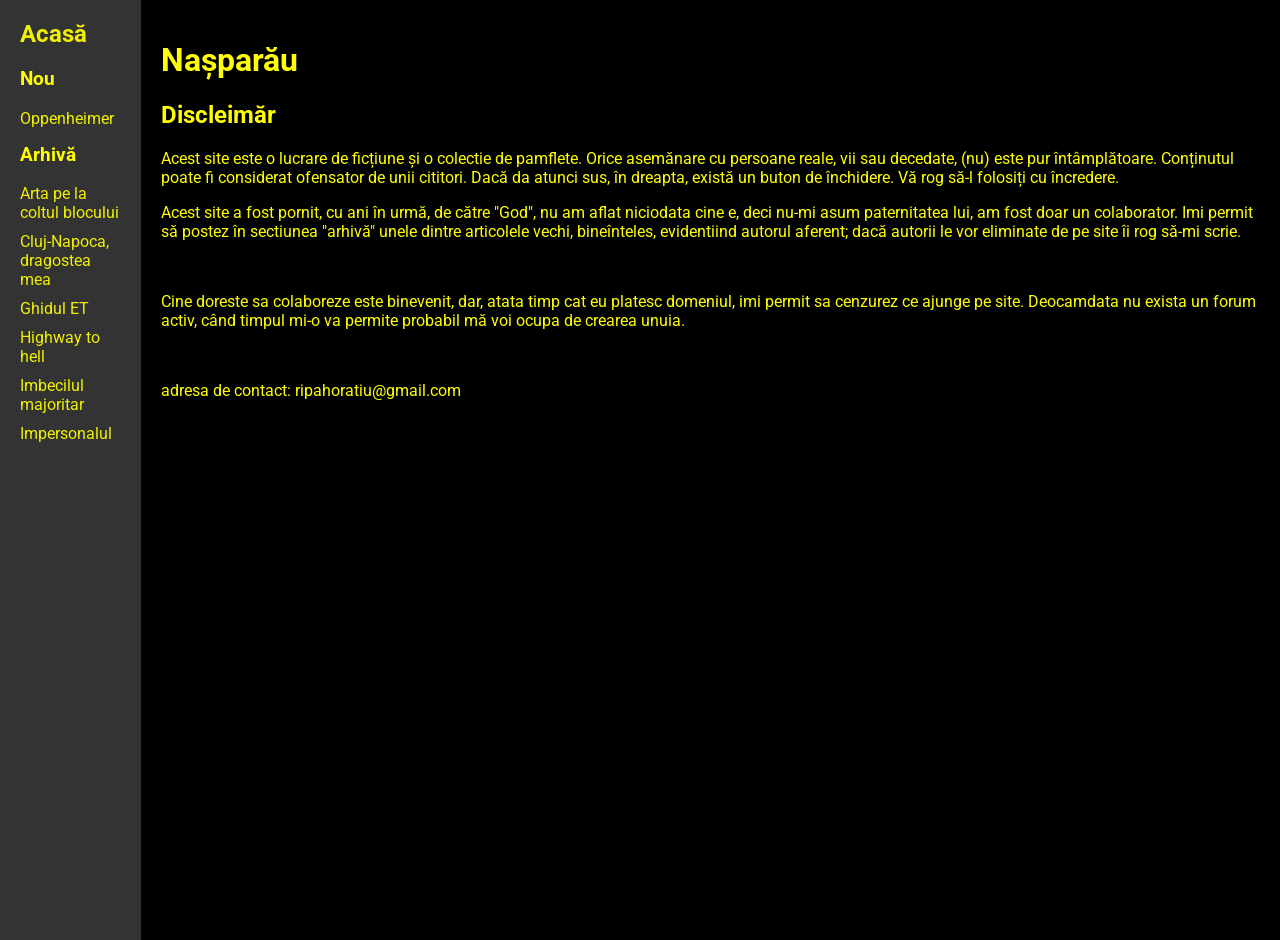
==== index.html @ e51ae3ab "Opp" ====
<!DOCTYPE html>
<html lang="ro">
 <!-- Change language to Romanian -->
<head>
    <meta charset="UTF-8">
    <meta name="viewport" content="width=device-width, initial-scale=1.0">
    <title>Nasparau</title>
    <link href="https://fonts.googleapis.com/css2?family=Roboto:wght@400;700&family=Raleway:wght@400;700&display=swap" rel="stylesheet"> <!-- Link to Google Fonts -->
    <link rel="stylesheet" href="styles.css">
</head>
<body>

    <div class="sidebar">
        <h2><a href=".\index.html">Acasă</a></h2> <!-- Change Home to Romanian -->
        <h3>Nou</h3>
        <ul>
            <li><a href=".\Oppenheimer.html">Oppenheimer</a></li> <!-- Changed to Romanian -->
        </ul>

        <h3>Arhivă</h3>
        <ul>
            <li><a href=".\ArtaPeLaColtulBlocului.html">Arta pe la coltul blocului</a></li> <!-- Changed to Romanian -->
            <li><a href=".\ClujNapoca.html">Cluj-Napoca, dragostea mea</a></li> <!-- Changed to Romanian -->
            <li><a href=".\GhidET.html">Ghidul ET</a></li> <!-- Changed to Romanian -->
            <li><a href=".\HighwayToHell.html">Highway to hell</a></li> <!-- Changed to Romanian -->
            <li><a href=".\ImbecilulMajoritar.html">Imbecilul majoritar</a></li> <!-- Changed to Romanian -->
            <li><a href=".\Impersonalul.html">Impersonalul</a></li> <!-- Changed to Romanian -->
        </ul>
    </div>

    <div class="content">
        <h1>Nașparău</h1>
                <h2>Discleimăr</h2> <!-- Changed to Romanian -->
        <p>Acest site este o lucrare de ficțiune și o colectie de pamflete. Orice asemănare cu persoane reale, vii sau decedate, (nu) este pur întâmplătoare.
           Conținutul poate fi considerat ofensator de unii cititori. Dacă da atunci sus, în dreapta, există un buton de închidere. Vă rog să-l folosiți cu încredere.
        </p> <!-- Changed to Romanian -->

      <p>Acest site a fost pornit, cu ani în urmă, de către "God", nu am aflat niciodata cine e, deci nu-mi asum paternitatea lui, am fost doar un colaborator. 
         Imi permit să postez în sectiunea "arhivă" unele dintre articolele vechi, bineînteles, evidentiind autorul aferent; dacă autorii le vor eliminate de pe site îi rog să-mi scrie.
      </p>
     </BR>
     <p>Cine doreste sa colaboreze este binevenit, dar, atata timp cat eu platesc domeniul, imi permit sa cenzurez ce ajunge pe site. Deocamdata nu exista un forum activ, când timpul mi-o va permite probabil mă 
      voi ocupa de crearea unuia.</p>
    </BR>
     <p>adresa de contact: ripahoratiu@gmail.com</p>

    </div>

</body>
</html>
---- styles.css ----
html, body {
            height: 100%;
            font-family: 'Roboto', sans-serif; /* Use Roboto font */
            margin: 0;
            display: flex;
            background-color: black; /* Set background to black */
            color: yellow; /* Set text color to yellow */
        }

        .sidebar {
            width: 200px;
            background-color: #333; /* Darker background for the sidebar */
            padding: 20px;
            box-shadow: 2px 0 5px rgba(0, 0, 0, 0.5);
            height: 100%;
        }

            .sidebar h2,
            .sidebar h3 {
                margin-top: 0;
            }

            .sidebar ul {
                list-style-type: none;
                padding: 0;
            }

                .sidebar ul li {
                    margin: 10px 0;
                }

        a {
            text-decoration: none; /* Remove underline */
            color: #F0F000; /* Link color */
        }

            a:hover {
                text-decoration: underline; /* Underline on hover */
                color: #FFFF00;
            }

        .sidebar ul li a:hover {
            text-decoration: underline; /* Underline on hover */
        }

        .content {
            padding: 20px;
            flex-grow: 1;
            max-width: 90%;
            margin: 0 auto;
        }
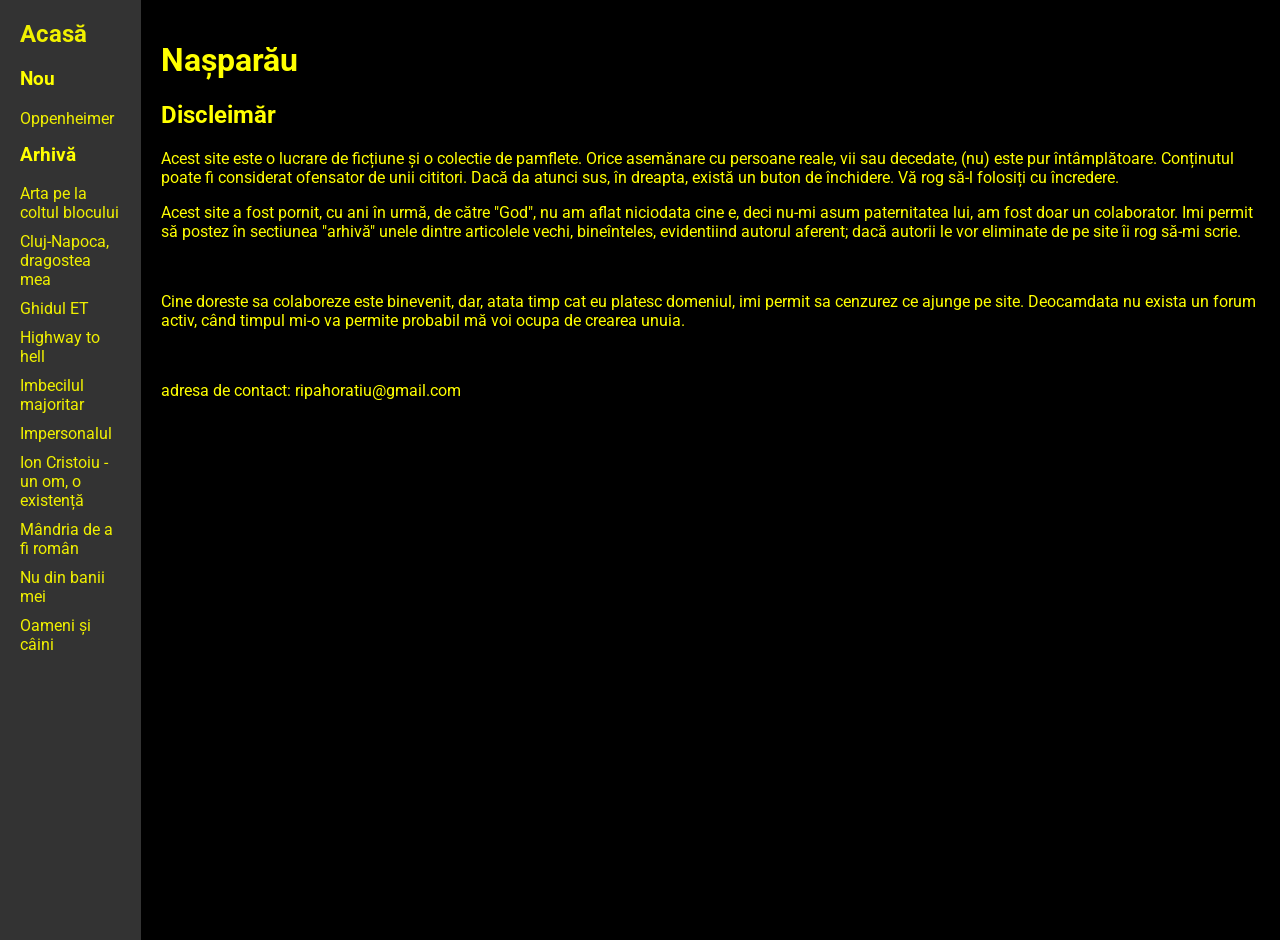
==== commit 10eccf33: "OameniSiCaini" ====
--- a/index.html
+++ b/index.html
@@ -25,6 +25,10 @@
             <li><a href=".\HighwayToHell.html">Highway to hell</a></li> <!-- Changed to Romanian -->
             <li><a href=".\ImbecilulMajoritar.html">Imbecilul majoritar</a></li> <!-- Changed to Romanian -->
             <li><a href=".\Impersonalul.html">Impersonalul</a></li> <!-- Changed to Romanian -->
+            <li><a href=".\IonCristoiu.html">Ion Cristoiu - un om, o existență</a></li> <!-- Changed to Romanian -->
+            <li><a href=".\Mandria.html">Mândria de a fi român</a></li> <!-- Changed to Romanian -->
+            <li><a href=".\NuDinBaniiMei.html">Nu din banii mei</a></li> <!-- Changed to Romanian -->
+            <li><a href=".\OameniSiCaini.html">Oameni și câini</a></li> <!-- Changed to Romanian -->
         </ul>
     </div>
 
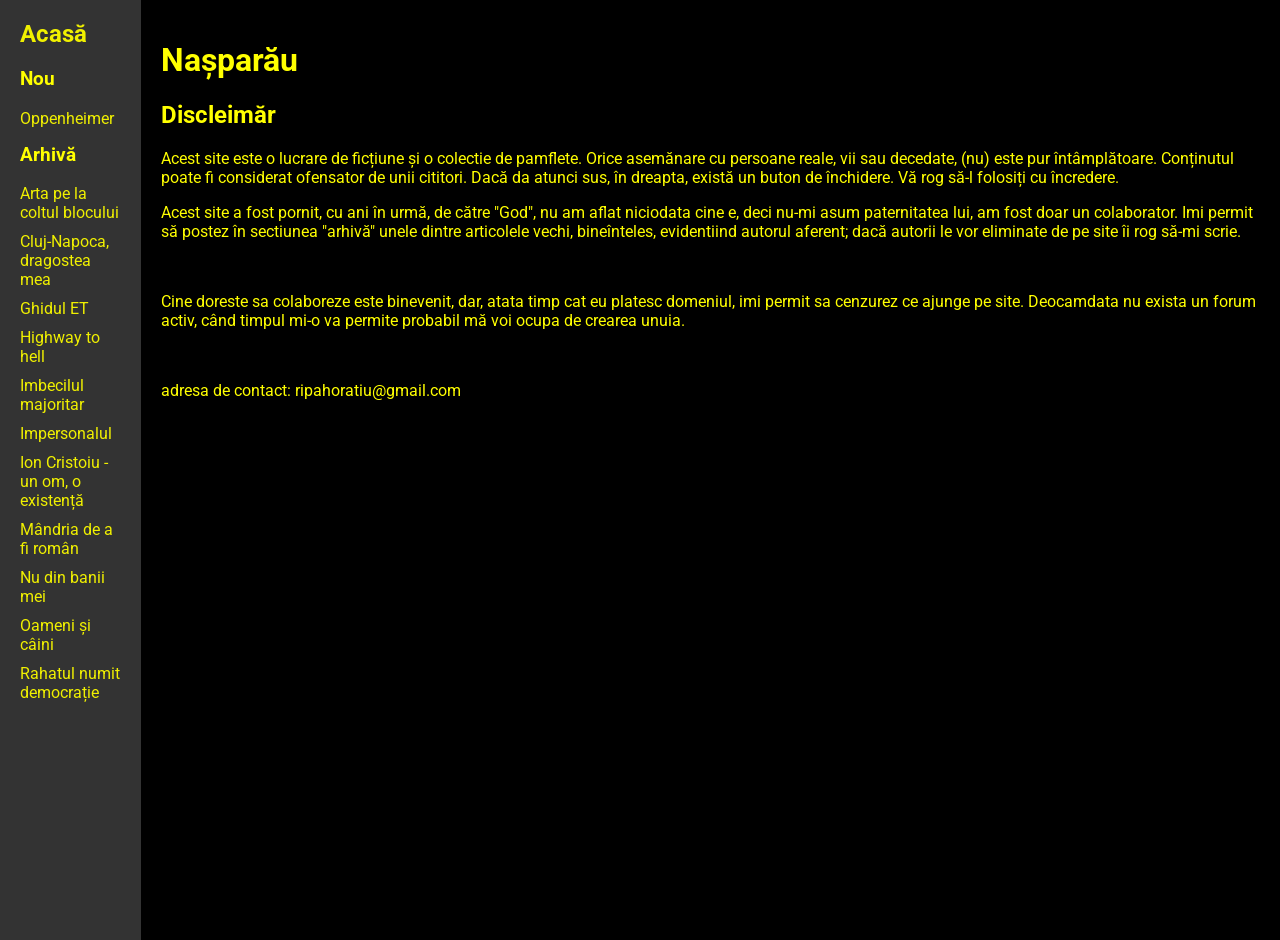
==== commit 1b35c619: "corectii" ====
--- a/index.html
+++ b/index.html
@@ -28,7 +28,8 @@
             <li><a href=".\IonCristoiu.html">Ion Cristoiu - un om, o existență</a></li> <!-- Changed to Romanian -->
             <li><a href=".\Mandria.html">Mândria de a fi român</a></li> <!-- Changed to Romanian -->
             <li><a href=".\NuDinBaniiMei.html">Nu din banii mei</a></li> <!-- Changed to Romanian -->
-            <li><a href=".\OameniSiCaini.html">Oameni și câini</a></li> <!-- Changed to Romanian -->
+            <li><a href=".\OameniSiCaini.html">Oameni și câini</a></li> <!-- Changed to Romanian -->    
+            <li><a href=".\RahatulNumitDemocratie.html">Rahatul numit democrație</a></li> <!-- Changed to Romanian -->
         </ul>
     </div>
 
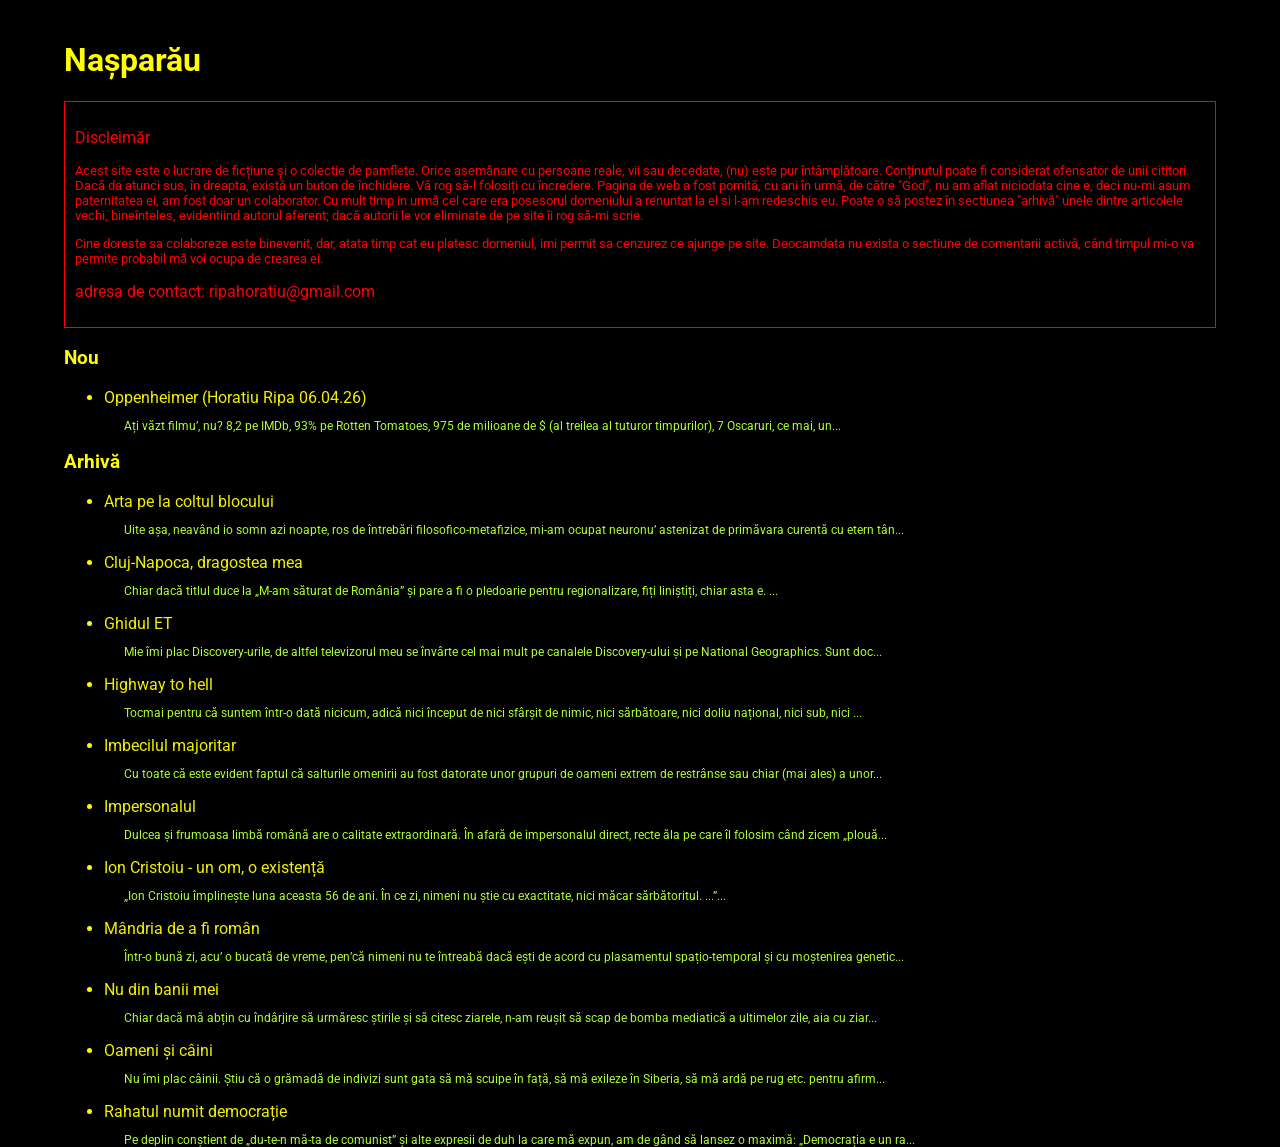
==== commit fff06bb0: "Changed look" ====
--- a/index.html
+++ b/index.html
@@ -7,49 +7,81 @@
     <title>Nasparau</title>
     <link href="https://fonts.googleapis.com/css2?family=Roboto:wght@400;700&family=Raleway:wght@400;700&display=swap" rel="stylesheet"> <!-- Link to Google Fonts -->
     <link rel="stylesheet" href="styles.css">
+
+
+
 </head>
 <body>
 
-    <div class="sidebar">
-        <h2><a href=".\index.html">Acasă</a></h2> <!-- Change Home to Romanian -->
+    <!-- <div class="sidebar"> -->
+        <div class="content">
+   <!-- </div> -->
+  
+        <h1>Nașparău</h1>
+               <div class="bordered"><p class="redclass">Discleimăr</p> <!-- Changed to Romanian -->
+        <small><p class="redclass">Acest site este o lucrare de ficțiune și o colectie de pamflete. Orice asemănare cu persoane reale, vii sau decedate, (nu) este pur întâmplătoare.
+           Conținutul poate fi considerat ofensator de unii cititori. Dacă da atunci sus, în dreapta, există un buton de închidere. Vă rog să-l folosiți cu încredere.
+         <!-- Changed to Romanian -->
+
+      Pagina de web a fost pornită, cu ani în urmă, de către "God", nu am aflat niciodata cine e, deci nu-mi asum paternitatea ei, am fost doar un colaborator. Cu mult timp in urmă cel care era posesorul domeniului a renuntat la el si l-am redeschis eu.
+        Poate o să postez în sectiunea "arhivă" unele dintre articolele vechi, bineînteles, evidentiind autorul aferent; dacă autorii le vor eliminate de pe site îi rog să-mi scrie.
+      </p>
+     
+     <p class="redclass">Cine doreste sa colaboreze este binevenit, dar, atata timp cat eu platesc domeniul, imi permit sa cenzurez ce ajunge pe site. Deocamdata nu exista o sectiune de comentarii activă, când timpul mi-o va permite probabil mă 
+      voi ocupa de crearea ei.</p></small>
+       <p class="redclass">adresa de contact: ripahoratiu@gmail.com</p>
+       </div>
+
+
         <h3>Nou</h3>
         <ul>
-            <li><a href=".\Oppenheimer.html">Oppenheimer</a></li> <!-- Changed to Romanian -->
+            <li><a href="./Oppenheimer.html">Oppenheimer (Horatiu Ripa 06.04.26)</a> <!-- Changed to Romanian -->
+            <small><p class="preview" data-file="./Oppenheimer.html">Se încarcă...<p></small></li>
         </ul>
 
         <h3>Arhivă</h3>
         <ul>
-            <li><a href=".\ArtaPeLaColtulBlocului.html">Arta pe la coltul blocului</a></li> <!-- Changed to Romanian -->
-            <li><a href=".\ClujNapoca.html">Cluj-Napoca, dragostea mea</a></li> <!-- Changed to Romanian -->
-            <li><a href=".\GhidET.html">Ghidul ET</a></li> <!-- Changed to Romanian -->
-            <li><a href=".\HighwayToHell.html">Highway to hell</a></li> <!-- Changed to Romanian -->
-            <li><a href=".\ImbecilulMajoritar.html">Imbecilul majoritar</a></li> <!-- Changed to Romanian -->
-            <li><a href=".\Impersonalul.html">Impersonalul</a></li> <!-- Changed to Romanian -->
-            <li><a href=".\IonCristoiu.html">Ion Cristoiu - un om, o existență</a></li> <!-- Changed to Romanian -->
-            <li><a href=".\Mandria.html">Mândria de a fi român</a></li> <!-- Changed to Romanian -->
-            <li><a href=".\NuDinBaniiMei.html">Nu din banii mei</a></li> <!-- Changed to Romanian -->
-            <li><a href=".\OameniSiCaini.html">Oameni și câini</a></li> <!-- Changed to Romanian -->    
-            <li><a href=".\RahatulNumitDemocratie.html">Rahatul numit democrație</a></li> <!-- Changed to Romanian -->
+            <li><a href="./ArtaPeLaColtulBlocului.html">Arta pe la coltul blocului</a><small><p class="preview" data-file="./ArtaPeLaColtulBlocului.html">Se încarcă...<p></small></li> <!-- Changed to Romanian -->
+            <li><a href="./ClujNapoca.html">Cluj-Napoca, dragostea mea</a><small><p class="preview" data-file="./ClujNapoca.html">Se încarcă...<p></small></li> <!-- Changed to Romanian -->
+            <li><a href="./GhidET.html">Ghidul ET</a><small><p class="preview" data-file="./GhidET.html">Se încarcă...<p></small></li> <!-- Changed to Romanian -->
+            <li><a href="./HighwayToHell.html">Highway to hell</a><small><p class="preview" data-file="./HighwayToHell.html">Se încarcă...<p></small></li> <!-- Changed to Romanian -->
+            <li><a href="./ImbecilulMajoritar.html">Imbecilul majoritar</a><small><p class="preview" data-file="./ImbecilulMajoritar.html">Se încarcă...<p></small></li> <!-- Changed to Romanian -->
+            <li><a href="./Impersonalul.html">Impersonalul</a><small><p class="preview" data-file="./Impersonalul.html">Se încarcă...<p></small></li> <!-- Changed to Romanian -->
+            <li><a href="./IonCristoiu.html">Ion Cristoiu - un om, o existență</a><small><p class="preview" data-file="./IonCristoiu.html">Se încarcă...<p></small></li> <!-- Changed to Romanian -->
+            <li><a href="./Mandria.html">Mândria de a fi român</a><small><p class="preview" data-file="./Mandria.html">Se încarcă...<p></small></li> <!-- Changed to Romanian -->
+            <li><a href="./NuDinBaniiMei.html">Nu din banii mei</a><small><p class="preview" data-file="./NuDinBaniiMei.html">Se încarcă...<p></small></li> <!-- Changed to Romanian -->
+            <li><a href="./OameniSiCaini.html">Oameni și câini</a><small><p class="preview" data-file="./OameniSiCaini.html">Se încarcă...<p></small></li> <!-- Changed to Romanian -->    
+            <li><a href="./RahatulNumitDemocratie.html">Rahatul numit democrație</a><small><p class="preview" data-file="./RahatulNumitDemocratie.html">Se încarcă...<p></small></li> <!-- Changed to Romanian -->
         </ul>
-    </div>
 
-    <div class="content">
-        <h1>Nașparău</h1>
-                <h2>Discleimăr</h2> <!-- Changed to Romanian -->
-        <p>Acest site este o lucrare de ficțiune și o colectie de pamflete. Orice asemănare cu persoane reale, vii sau decedate, (nu) este pur întâmplătoare.
-           Conținutul poate fi considerat ofensator de unii cititori. Dacă da atunci sus, în dreapta, există un buton de închidere. Vă rog să-l folosiți cu încredere.
-        </p> <!-- Changed to Romanian -->
 
-      <p>Acest site a fost pornit, cu ani în urmă, de către "God", nu am aflat niciodata cine e, deci nu-mi asum paternitatea lui, am fost doar un colaborator. 
-         Imi permit să postez în sectiunea "arhivă" unele dintre articolele vechi, bineînteles, evidentiind autorul aferent; dacă autorii le vor eliminate de pe site îi rog să-mi scrie.
-      </p>
-     </BR>
-     <p>Cine doreste sa colaboreze este binevenit, dar, atata timp cat eu platesc domeniul, imi permit sa cenzurez ce ajunge pe site. Deocamdata nu exista un forum activ, când timpul mi-o va permite probabil mă 
-      voi ocupa de crearea unuia.</p>
-    </BR>
-     <p>adresa de contact: ripahoratiu@gmail.com</p>
 
     </div>
+<script>
+document.querySelectorAll('.preview').forEach(el => {
+    const file = el.getAttribute('data-file');
+
+    fetch(file)
+        .then(res => res.text())
+        .then(html => {
+            const parser = new DOMParser();
+            const doc = parser.parseFromString(html, 'text/html');
+
+            // 🔥 aici e modificarea
+            const firstLine = doc.querySelector('p.firstline');
+
+            if (firstLine) {
+                el.textContent = firstLine.textContent.substring(0, 150) + '...';
+            } else {
+                el.textContent = "Fără preview";
+            }
+        })
+        .catch(() => {
+            el.textContent = "Eroare la încărcare";
+        });
+});
+</script>
+
 
 </body>
 </html>
--- a/styles.css
+++ b/styles.css
@@ -48,4 +48,19 @@
             flex-grow: 1;
             max-width: 90%;
             margin: 0 auto;
-        }+        }
+
+        .redclass {
+            color: red;
+        }
+
+        .bordered {
+            border: 1px solid red;
+            padding: 10px;
+        }
+        .preview {
+            font-size: 0.9em;
+            color: greenyellow; /* Preview text color */
+            padding-left: 20px;
+        }
+     
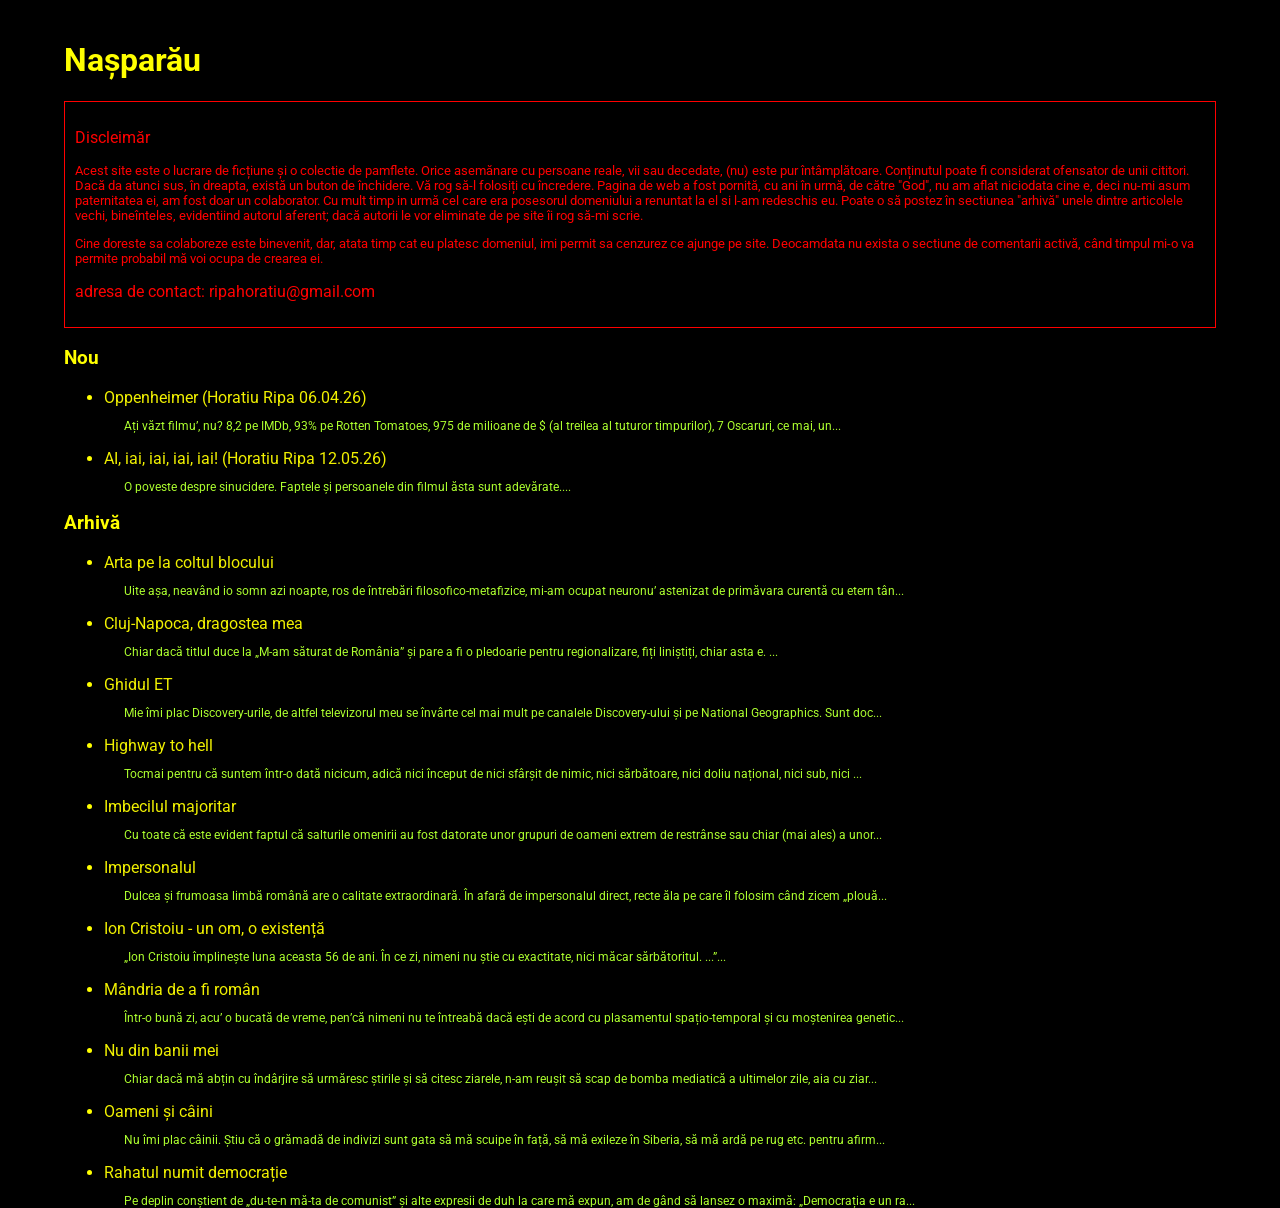
==== commit c9337c0a: "new file:   Aiaiaiaiai.html" ====
--- a/index.html
+++ b/index.html
@@ -37,6 +37,8 @@
         <ul>
             <li><a href="./Oppenheimer.html">Oppenheimer (Horatiu Ripa 06.04.26)</a> <!-- Changed to Romanian -->
             <small><p class="preview" data-file="./Oppenheimer.html">Se încarcă...<p></small></li>
+            <li><a href="./Aiaiaiaiai.html">AI, iai, iai, iai, iai! (Horatiu Ripa 12.05.26)</a> <!-- Changed to Romanian -->
+            <small><p class="preview" data-file="./Aiaiaiaiai.html">Se încarcă...<p></small></li>
         </ul>
 
         <h3>Arhivă</h3>
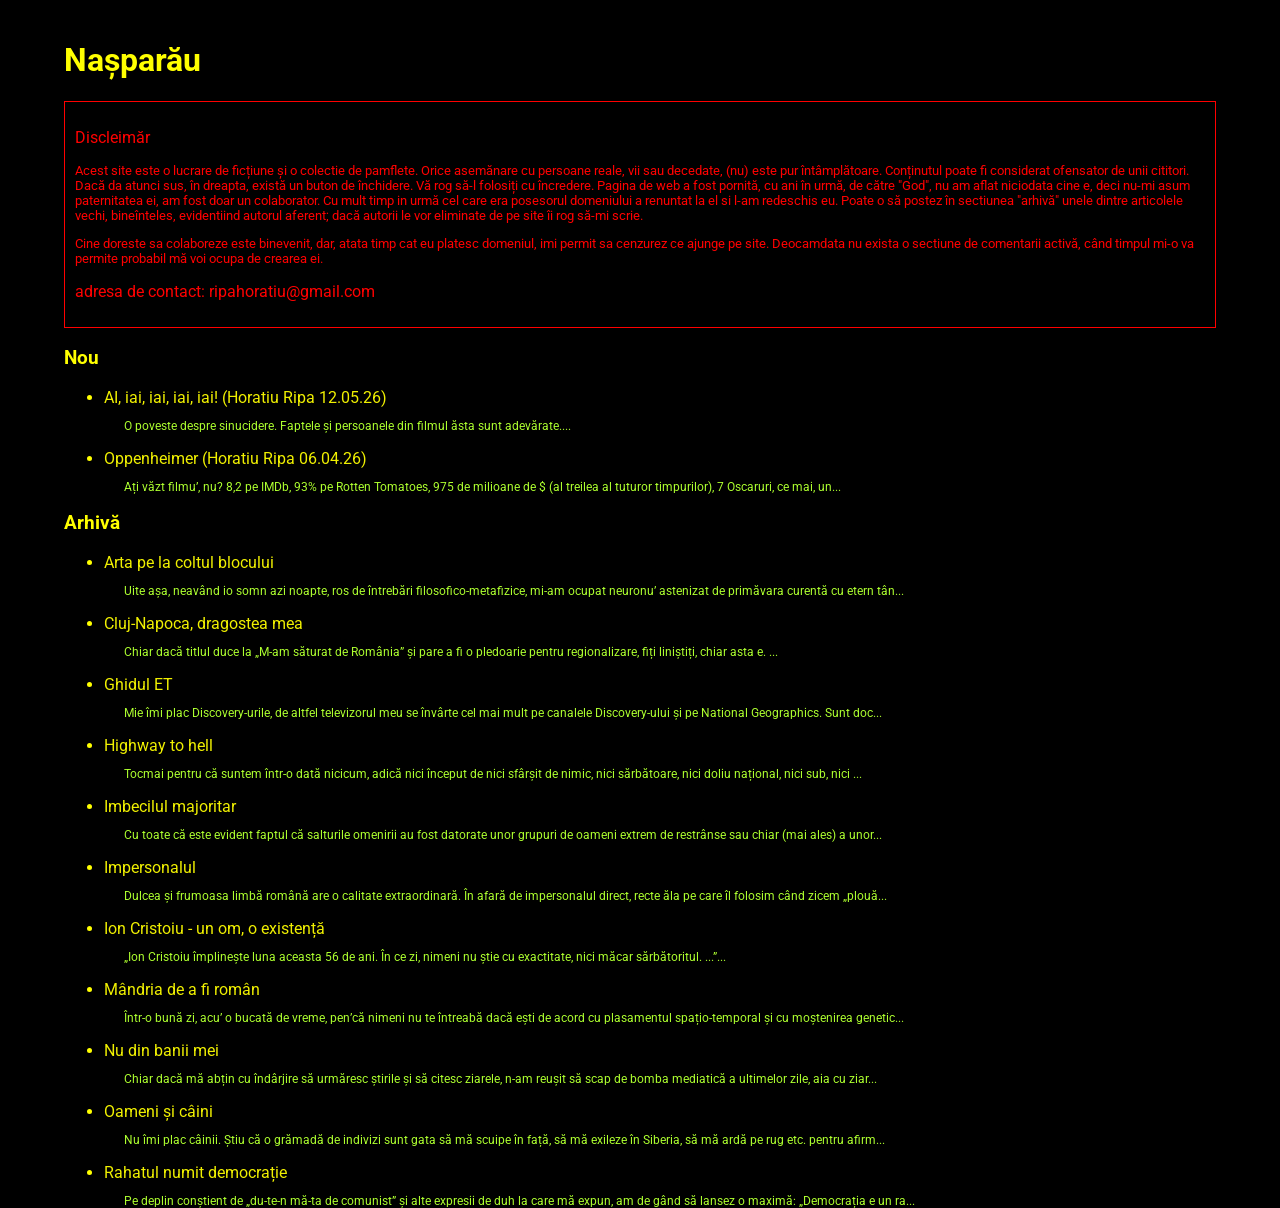
==== commit 90af1b88: "reorder" ====
--- a/index.html
+++ b/index.html
@@ -35,10 +35,10 @@
 
         <h3>Nou</h3>
         <ul>
+            <li><a href="./Aiaiaiaiai.html">AI, iai, iai, iai, iai! (Horatiu Ripa 12.05.26)</a> <!-- Changed to Romanian -->
+            <small><p class="preview" data-file="./Aiaiaiaiai.html">Se încarcă...<p></small></li>
             <li><a href="./Oppenheimer.html">Oppenheimer (Horatiu Ripa 06.04.26)</a> <!-- Changed to Romanian -->
             <small><p class="preview" data-file="./Oppenheimer.html">Se încarcă...<p></small></li>
-            <li><a href="./Aiaiaiaiai.html">AI, iai, iai, iai, iai! (Horatiu Ripa 12.05.26)</a> <!-- Changed to Romanian -->
-            <small><p class="preview" data-file="./Aiaiaiaiai.html">Se încarcă...<p></small></li>
         </ul>
 
         <h3>Arhivă</h3>
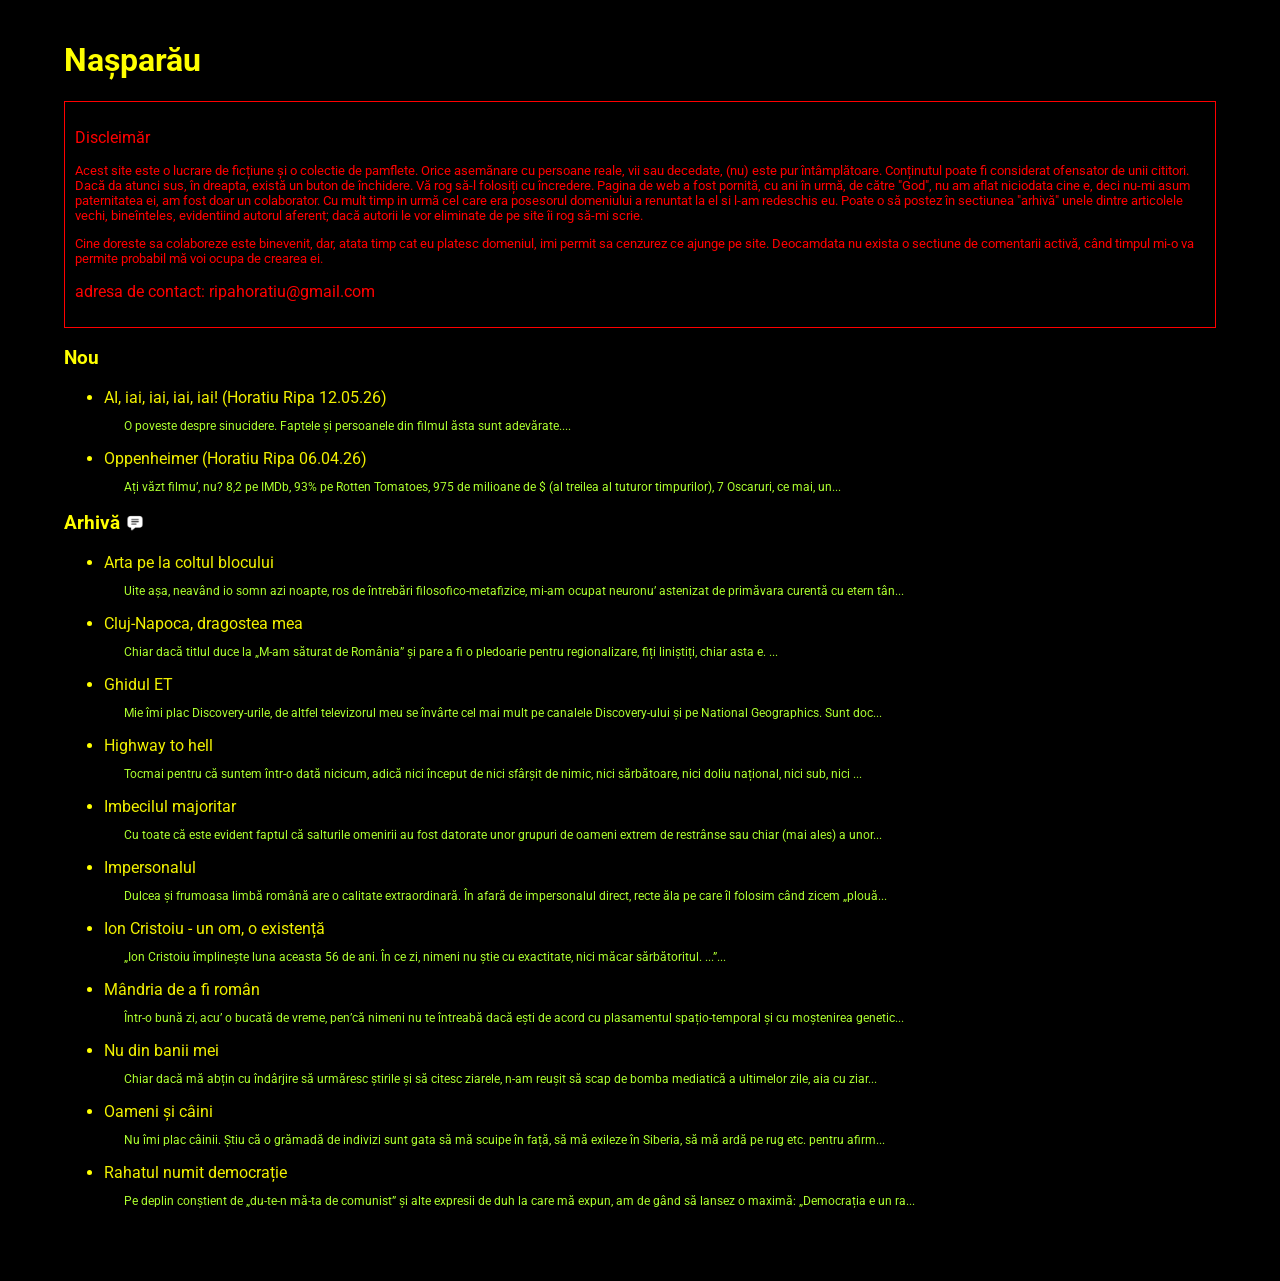
==== commit f39622f4: "Added comment" ====
--- a/index.html
+++ b/index.html
@@ -41,7 +41,10 @@
             <small><p class="preview" data-file="./Oppenheimer.html">Se încarcă...<p></small></li>
         </ul>
 
-        <h3>Arhivă</h3>
+        <h3>Arhivă
+    <a href="https://forumnasparau.freeflarum.com/d/8-arhiva" style="color:greenyellow ;">
+        <img src="icons8-comments-48.png" style="width: 20px; height: 20px; vertical-align: top;">
+    </a></h3>
         <ul>
             <li><a href="./ArtaPeLaColtulBlocului.html">Arta pe la coltul blocului</a><small><p class="preview" data-file="./ArtaPeLaColtulBlocului.html">Se încarcă...<p></small></li> <!-- Changed to Romanian -->
             <li><a href="./ClujNapoca.html">Cluj-Napoca, dragostea mea</a><small><p class="preview" data-file="./ClujNapoca.html">Se încarcă...<p></small></li> <!-- Changed to Romanian -->
@@ -56,7 +59,7 @@
             <li><a href="./RahatulNumitDemocratie.html">Rahatul numit democrație</a><small><p class="preview" data-file="./RahatulNumitDemocratie.html">Se încarcă...<p></small></li> <!-- Changed to Romanian -->
         </ul>
 
-
+        <br><br><br>    
 
     </div>
 <script>
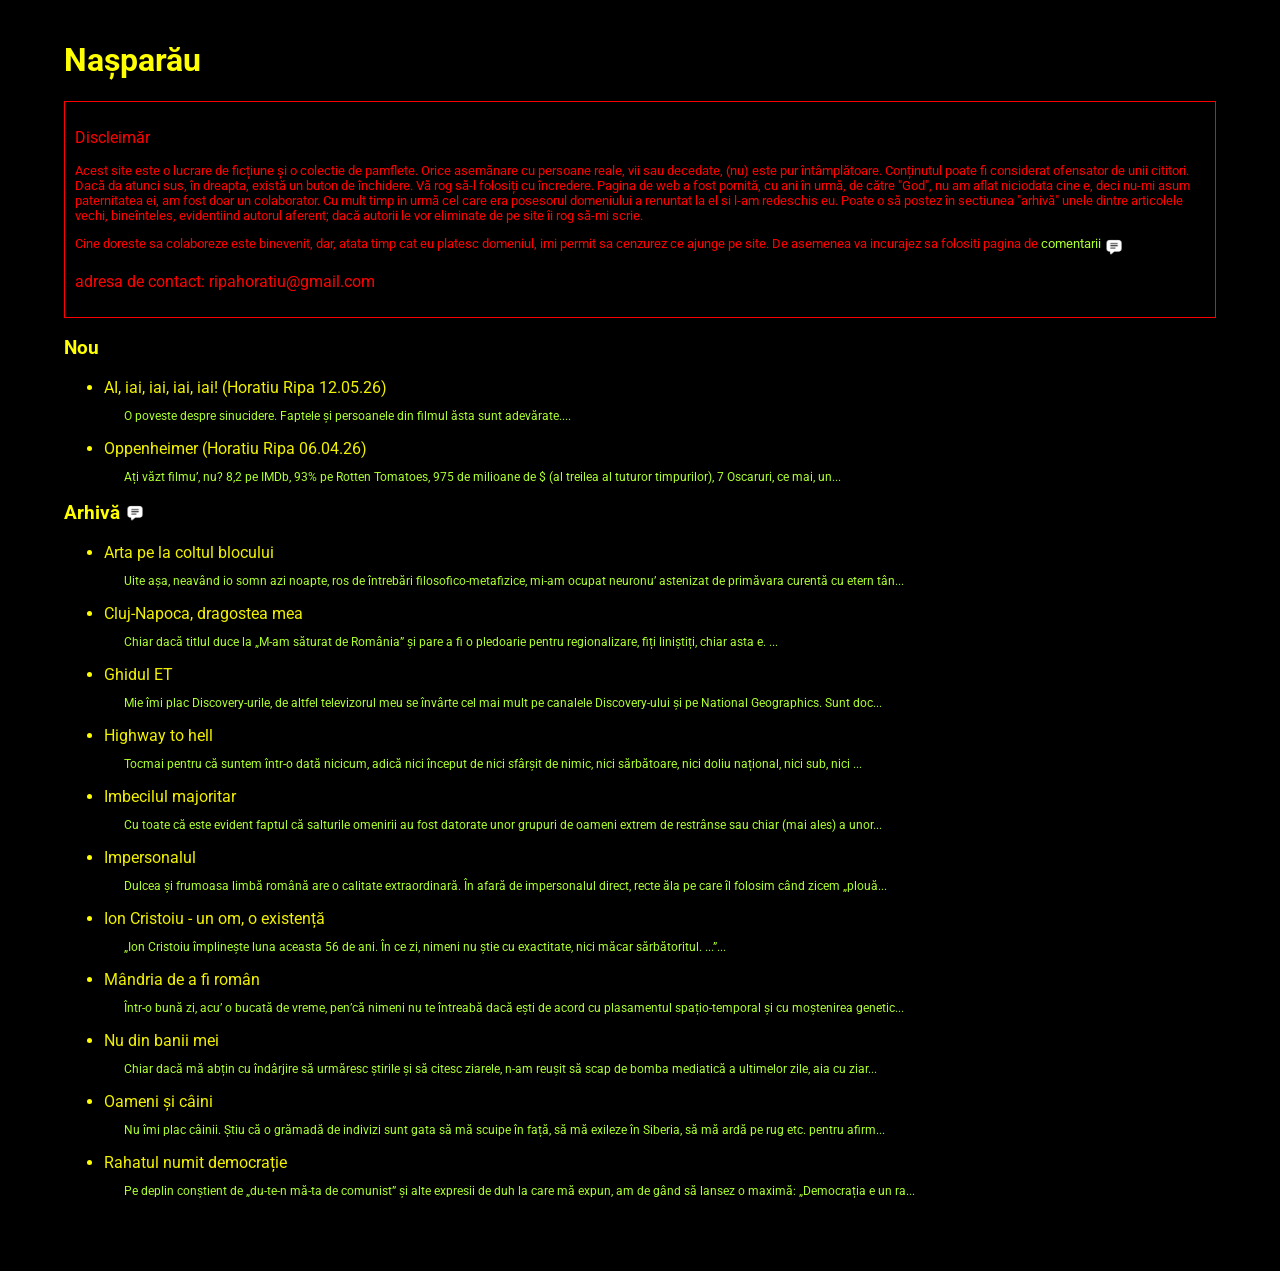
==== commit 56db9531: "comments" ====
--- a/index.html
+++ b/index.html
@@ -27,8 +27,9 @@
         Poate o să postez în sectiunea "arhivă" unele dintre articolele vechi, bineînteles, evidentiind autorul aferent; dacă autorii le vor eliminate de pe site îi rog să-mi scrie.
       </p>
      
-     <p class="redclass">Cine doreste sa colaboreze este binevenit, dar, atata timp cat eu platesc domeniul, imi permit sa cenzurez ce ajunge pe site. Deocamdata nu exista o sectiune de comentarii activă, când timpul mi-o va permite probabil mă 
-      voi ocupa de crearea ei.</p></small>
+     <p class="redclass">Cine doreste sa colaboreze este binevenit, dar, atata timp cat eu platesc domeniul, imi permit sa cenzurez ce ajunge pe site. De asemenea va incurajez sa folositi pagina de <a href="https://forumnasparau.freeflarum.com/d/9-nasparau" style="color:greenyellow ;">comentarii
+        <img src="icons8-comments-48.png" style="width: 20px; height: 20px; vertical-align: top;">
+    </a></p></small>
        <p class="redclass">adresa de contact: ripahoratiu@gmail.com</p>
        </div>
 
